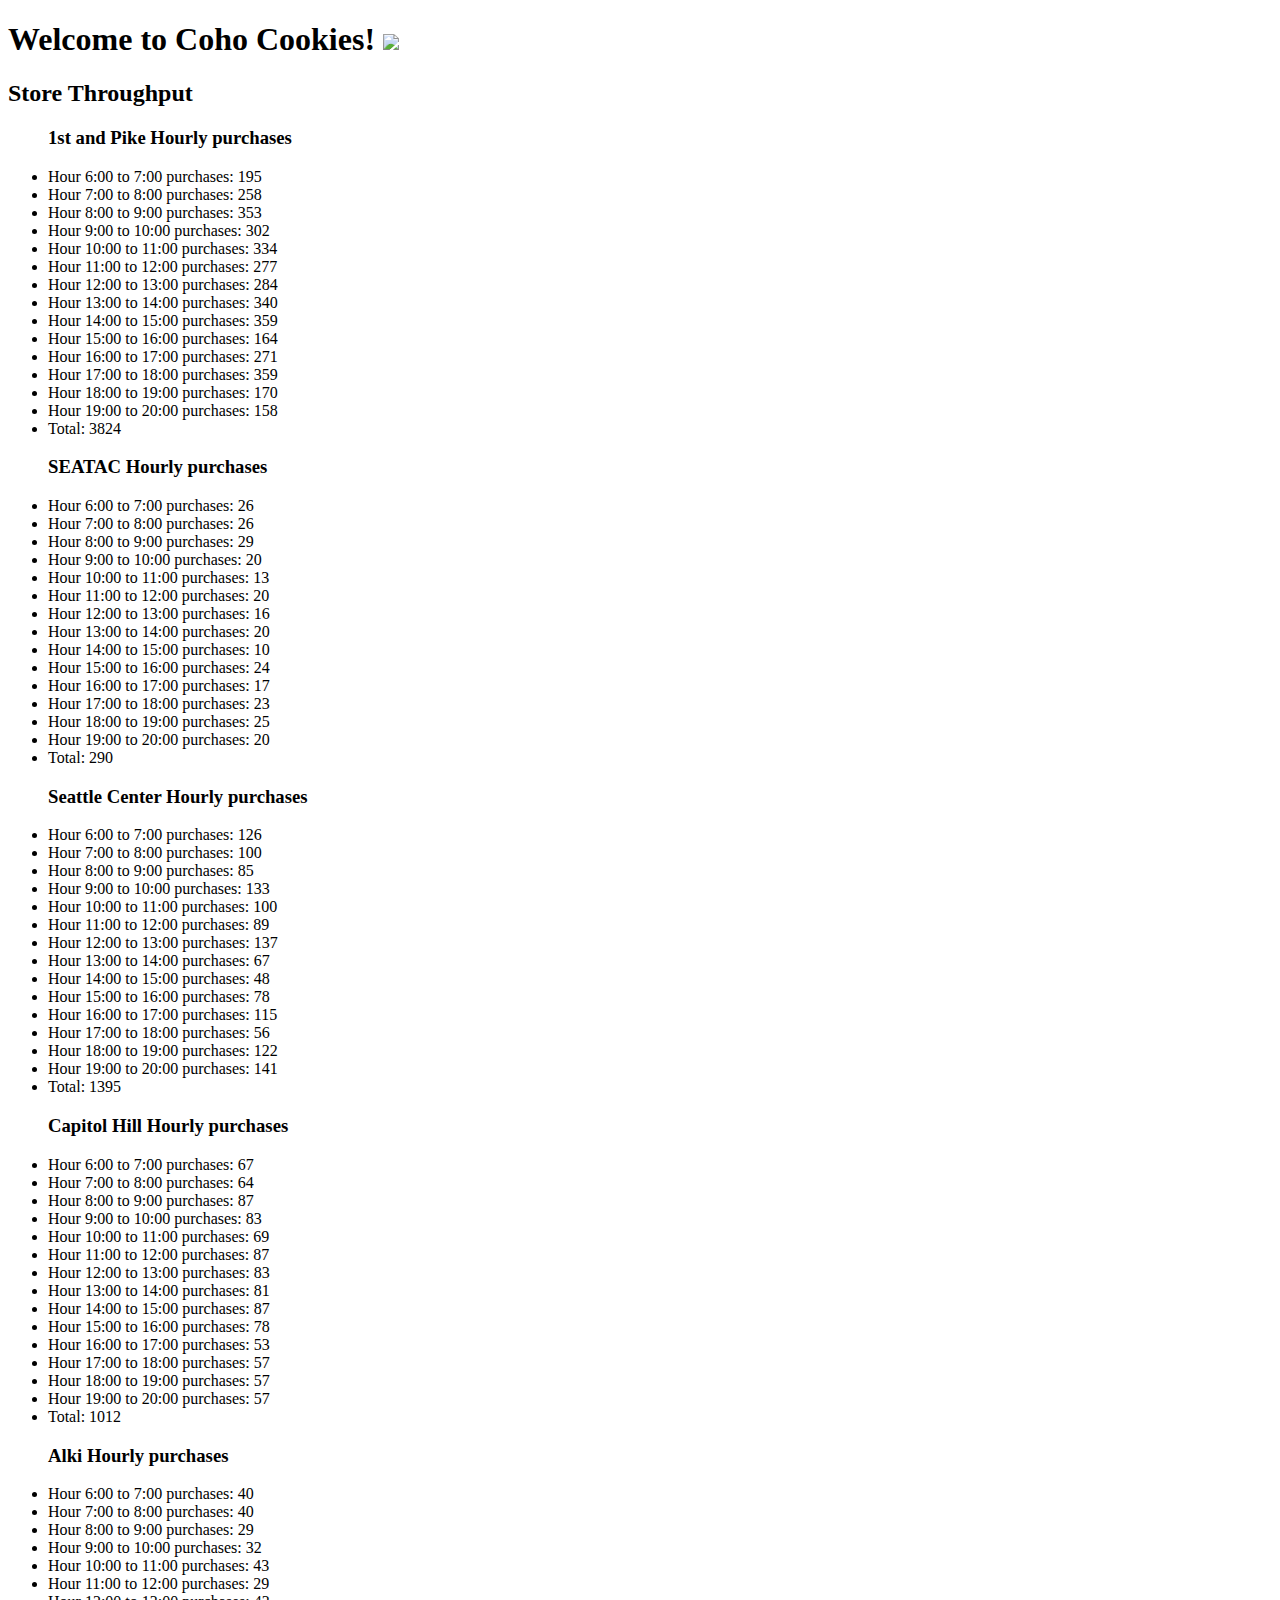
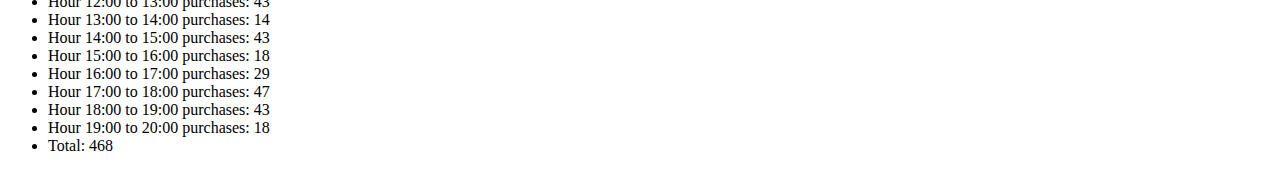
==== index.html @ b2ef1c1f "lab 6" ====
<!DOCTYPE html>
<html lang="en">
<head>
    <meta charset="UTF-8">
    <meta name="viewport" content="width=device-width, initial-scale=1.0">
    <meta http-equiv="X-UA-Compatible" content="ie=edge">
    <title>CoHo Cookies</title>
</head>
<body>
    <h1>
        Welcome to Coho Cookies!
        <img src="https://github.com/codefellows/seattle-201d46/blob/master/class-06/lab/assets/salmon.png?raw=true"></src>
      
    </h1>
    <h2 id="top-of-the-list">Store Throughput</h2>

    <ul id="store-name"></ul>
  
      <ul id="first-store"></ul>
      
      <ul id="second-store"></ul>
  
      <ul id="third-store"></ul>

      <ul id="fourth-store"></ul>

      <ul id="fifth-store"></ul>

      <script src="app.js"></script>
    <script src="stores.js"></script>
</body>
</html>
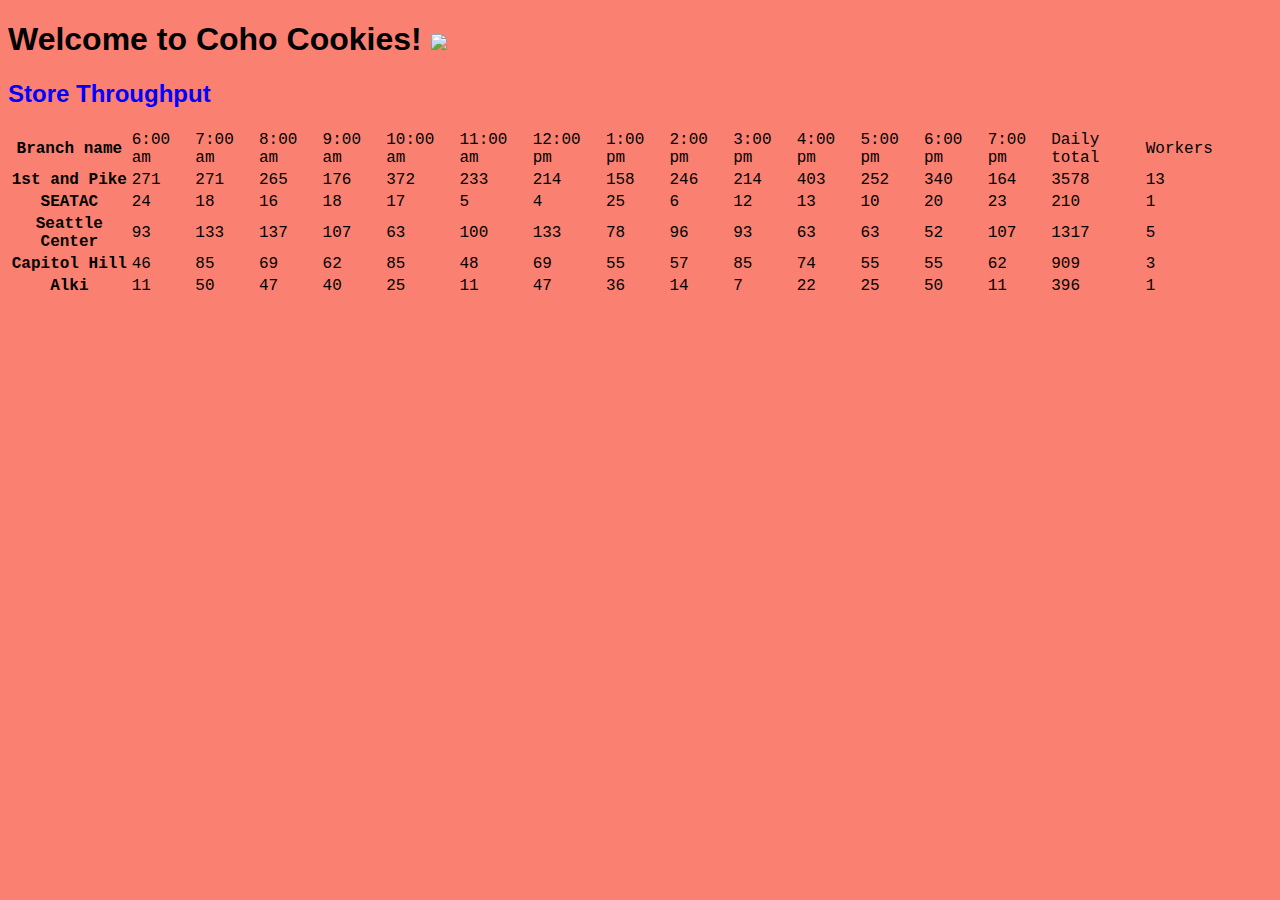
==== commit a837e10f: "lab 7 code" ====
--- a/index.html
+++ b/index.html
@@ -12,21 +12,31 @@
         <img src="https://github.com/codefellows/seattle-201d46/blob/master/class-06/lab/assets/salmon.png?raw=true"></src>
       
     </h1>
-    <h2 id="top-of-the-list">Store Throughput</h2>
+    <h2 id="at-the-top">Store Throughput</h2>
 
-    <ul id="store-name"></ul>
-  
-      <ul id="first-store"></ul>
-      
-      <ul id="second-store"></ul>
-  
-      <ul id="third-store"></ul>
+    <ul id="by-store"></ul>
+    
+    <table id="nums-table"></table>
 
-      <ul id="fourth-store"></ul>
-
-      <ul id="fifth-store"></ul>
-
-      <script src="app.js"></script>
+    <script src="app.js"></script>
     <script src="stores.js"></script>
+    <style type = "text/css">
+        h1 {
+            font-family: 'Trebuchet MS', 'Lucida Sans Unicode', 'Lucida Grande', 'Lucida Sans', Arial, sans-serif
+        }
+        h2 {
+            font-family: 'Segoe UI', Tahoma, Geneva, Verdana, sans-serif;
+            color:blue
+        }
+        h3 {
+            font-family: Georgia, 'Times New Roman', Times, serif;
+            color:midnightblue
+        }
+        body {
+            font-family: 'Courier New', Courier, monospace;
+            color: black;
+            background-color: salmon
+        }
+    </style>
 </body>
 </html>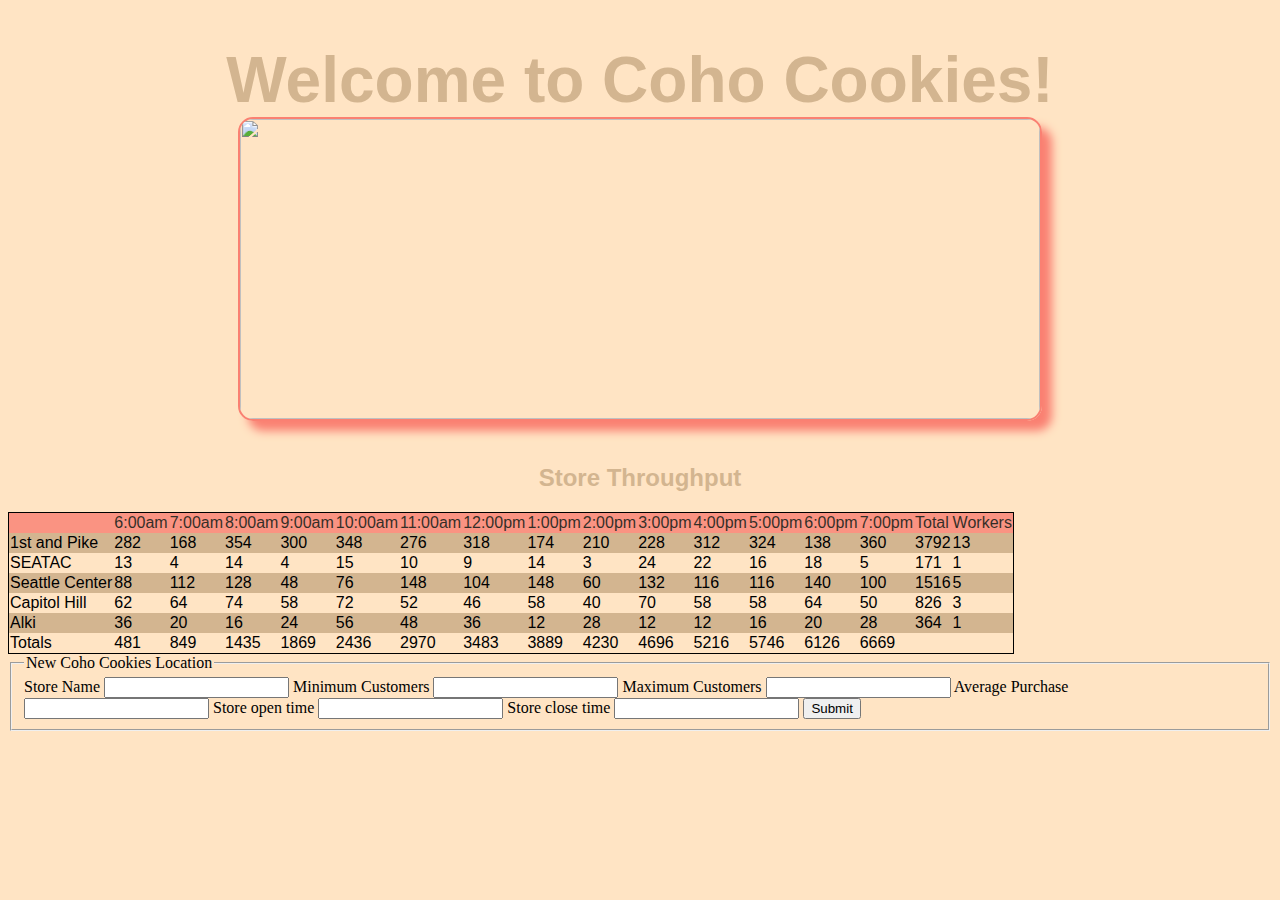
==== commit 8b14c66b: "form input code" ====
--- a/index.html
+++ b/index.html
@@ -1,42 +1,48 @@
 <!DOCTYPE html>
 <html lang="en">
-<head>
-    <meta charset="UTF-8">
-    <meta name="viewport" content="width=device-width, initial-scale=1.0">
-    <meta http-equiv="X-UA-Compatible" content="ie=edge">
-    <title>CoHo Cookies</title>
-</head>
-<body>
-    <h1>
-        Welcome to Coho Cookies!
-        <img src="https://github.com/codefellows/seattle-201d46/blob/master/class-06/lab/assets/salmon.png?raw=true"></src>
-      
-    </h1>
-    <h2 id="at-the-top">Store Throughput</h2>
+    <head>
+        <meta charset="UTF-8">
+        <meta name="viewport" content="width=device-width, initial-scale=1.0">
+        <meta http-equiv="X-UA-Compatible" content="ie=edge">
+        <link href="style.css" type="text/css" rel="stylesheet" />
+        <title>CoHo Cookies</title>
+    </head>
+    <body>
+        <h1>Welcome to Coho Cookies!
+            <img src="https://github.com/codefellows/seattle-201d46/blob/master/class-06/lab/assets/salmon.png?raw=true"></src>
+        </h1>
+        <h2 id="at-the-top">Store Throughput</h2>
+        <table id="nums-table"></table>
+        <script src="app.js"></script>
+        <script src="stores.js"></script>
+    </body>
 
-    <ul id="by-store"></ul>
+    <body>
+        <form id="new-store">
+            <fieldset>
+            <legend>New Coho Cookies Location</legend>
+
+            <label for="name"> Store Name
+            <input name="Name" type="text">
+            </label>  
+
+            <label for="min_custs"> Minimum Customers</label>
+            <input type="text" name="min_custs">
     
-    <table id="nums-table"></table>
+            <label for="max_musts"> Maximum Customers</label>
+            <input type="text" name="max_custs">
+    
+            <label for="avg_purchase"> Average Purchase</label>
+            <input type="text" name="avg_purchase">
 
-    <script src="app.js"></script>
-    <script src="stores.js"></script>
-    <style type = "text/css">
-        h1 {
-            font-family: 'Trebuchet MS', 'Lucida Sans Unicode', 'Lucida Grande', 'Lucida Sans', Arial, sans-serif
-        }
-        h2 {
-            font-family: 'Segoe UI', Tahoma, Geneva, Verdana, sans-serif;
-            color:blue
-        }
-        h3 {
-            font-family: Georgia, 'Times New Roman', Times, serif;
-            color:midnightblue
-        }
-        body {
-            font-family: 'Courier New', Courier, monospace;
-            color: black;
-            background-color: salmon
-        }
-    </style>
-</body>
+            <label for="store_open"> Store open time</label>
+            <input type="text" name="store_open">
+
+            <label for="store_close"> Store close time</label>
+            <input type="text" name="store_close">
+
+            <button type="submit">Submit</button>
+            </fieldset>
+        </form>
+    </body>
 </html>--- a/style.css
+++ b/style.css
@@ -0,0 +1,82 @@
+img {
+    display: block;
+    height: 300px;
+    width: 800px;
+    border: 2px salmon solid;
+    box-shadow: 10px 10px 10px salmon;
+    border-radius: 15px;
+    margin: auto;
+}
+
+body {
+    background-color: bisque;
+}
+
+p {
+    font-family: Georgia, 'Times New Roman', Times, serif;
+    color: brown;
+    text-align: center;
+}
+
+h1 {
+    font-family: 'Questrial', sans-serif;
+    font-display: auto;
+    font-size: 400%;
+    font-weight: 400px;
+    color: rgb(211, 181, 144);
+    text-align: center;
+}
+
+h2, h3 {
+    font-family: 'Questrial', sans-serif;
+    font-display: auto;
+    color: rgb(211, 181, 144);
+    text-align: center;
+}
+
+a {
+    color: rgb(211, 181, 144);
+}
+
+table {
+    border: 1px solid black;
+    border-collapse: collapse;
+    font-family: Arial, Helvetica, sans-serif;
+}
+
+tr:nth-child(1) {
+    background-color: salmon;
+    opacity: 0.8;
+}
+
+tr:nth-child(2n) {
+    background-color: rgb(211, 181, 144);
+}
+
+li {
+    color: salmon;
+}
+
+/* ul{
+    display: inline-block;
+    font-family: Arial, Helvetica, sans-serif;
+    font-weight: 200px;
+    color:brown;
+    text-align: left;
+    border: 2px salmon solid;
+    border-radius: 15px;
+    border-width: 4px;
+    border-spacing: 0px;
+    border-bottom-style: ridge;
+    margin-right: 26px;
+    margin-left: 10px;
+} */
+
+/* ul[id = "capHill"] {
+    margin-left: 140px;
+    margin-right: 70px;
+}
+
+ul[id = "alki"] {
+    margin-left: 70x;
+} */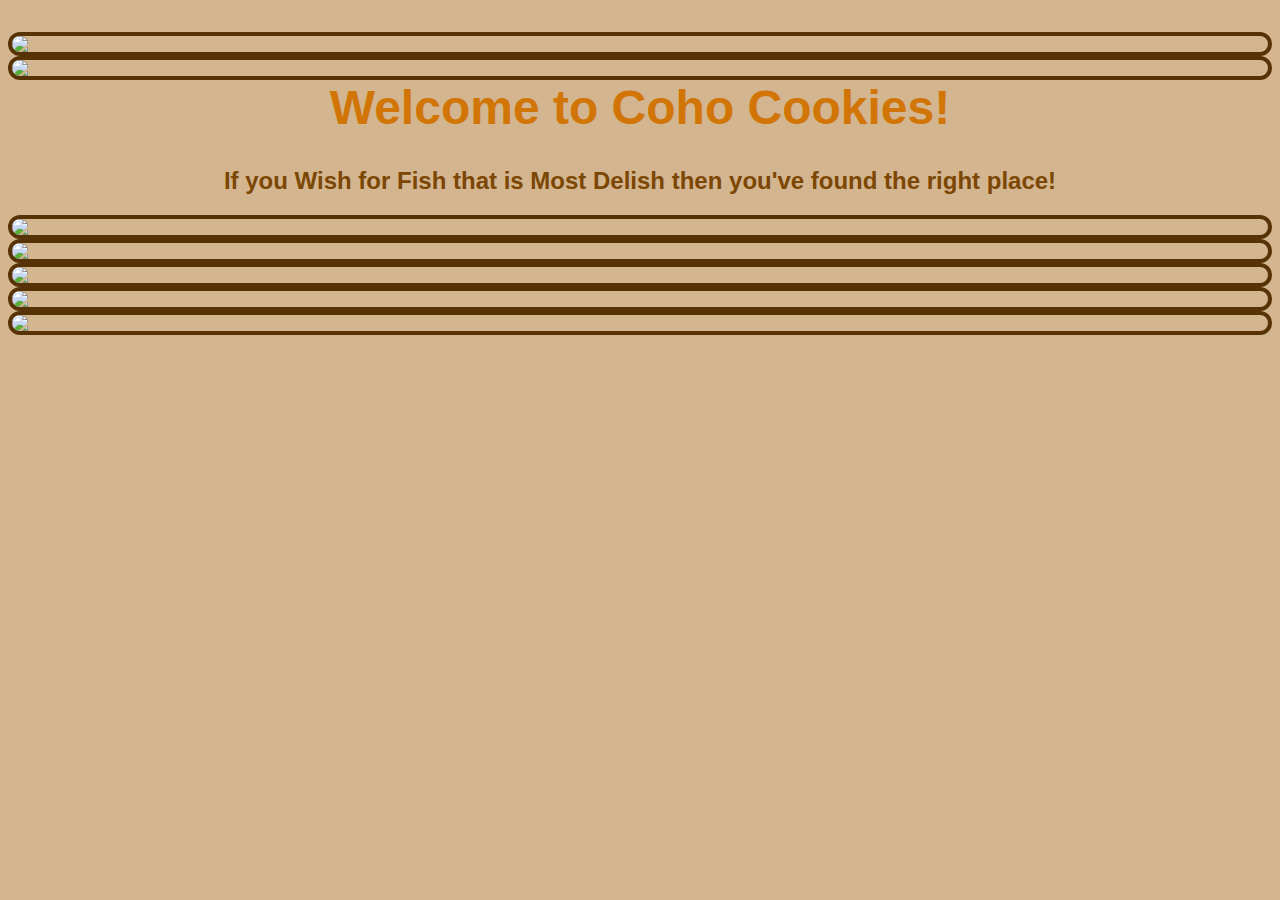
==== commit 0801cfbb: "new html and css" ====
--- a/index.html
+++ b/index.html
@@ -8,41 +8,18 @@
         <title>CoHo Cookies</title>
     </head>
     <body>
-        <h1>Welcome to Coho Cookies!
-            <img src="https://github.com/codefellows/seattle-201d46/blob/master/class-06/lab/assets/salmon.png?raw=true"></src>
+        <h1>
+            <img src="https://github.com/codefellows/seattle-201d46/blob/master/class-09/lab/assets/frosted-cookie.jpg?raw=true"></src>
+            <img src="https://github.com/codefellows/seattle-201d46/blob/master/class-09/lab/assets/cutter.jpeg?raw=true"></src>
+            Welcome to Coho Cookies!
         </h1>
-        <h2 id="at-the-top">Store Throughput</h2>
-        <table id="nums-table"></table>
-        <script src="app.js"></script>
-        <script src="stores.js"></script>
-    </body>
+        <h2>If you Wish for Fish that is Most Delish then you've found the right place!</h2>
 
-    <body>
-        <form id="new-store">
-            <fieldset>
-            <legend>New Coho Cookies Location</legend>
+        <img src="https://github.com/codefellows/seattle-201d46/blob/master/class-06/lab/assets/salmon.png?raw=true"></src>
+        <img src="https://github.com/codefellows/seattle-201d46/blob/master/class-09/lab/assets/family.jpg?raw=true"></src>
+        <img src="https://github.com/codefellows/seattle-201d46/blob/master/class-09/lab/assets/fish.jpg?raw=true"></src>
+        <img src="https://github.com/codefellows/seattle-201d46/blob/master/class-09/lab/assets/chinook.jpg?raw=true"></src>
+        <img src="https://github.com/codefellows/seattle-201d46/blob/master/class-09/lab/assets/shirt.jpg?raw=true"></src>
 
-            <label for="name"> Store Name
-            <input name="Name" type="text">
-            </label>  
-
-            <label for="min_custs"> Minimum Customers</label>
-            <input type="text" name="min_custs">
-    
-            <label for="max_musts"> Maximum Customers</label>
-            <input type="text" name="max_custs">
-    
-            <label for="avg_purchase"> Average Purchase</label>
-            <input type="text" name="avg_purchase">
-
-            <label for="store_open"> Store open time</label>
-            <input type="text" name="store_open">
-
-            <label for="store_close"> Store close time</label>
-            <input type="text" name="store_close">
-
-            <button type="submit">Submit</button>
-            </fieldset>
-        </form>
     </body>
 </html>--- a/style.css
+++ b/style.css
@@ -1,36 +1,36 @@
 img {
     display: block;
-    height: 300px;
-    width: 800px;
-    border: 2px salmon solid;
-    box-shadow: 10px 10px 10px salmon;
-    border-radius: 15px;
+    border: 4px rgb(87, 50, 5) solid;
+    border-radius: 120px;
     margin: auto;
+    align-content: center;
+
+    z-index: 10;
 }
 
 body {
-    background-color: bisque;
+    background-color: rgb(211, 181, 144);
 }
 
 p {
-    font-family: Georgia, 'Times New Roman', Times, serif;
-    color: brown;
+    font-family: 'Arial Narrow Bold', sans-serif;
+    color: black;
     text-align: center;
 }
 
 h1 {
-    font-family: 'Questrial', sans-serif;
+    font-family: Impact, Haettenschweiler, 'Arial Narrow Bold', sans-serif;
     font-display: auto;
-    font-size: 400%;
-    font-weight: 400px;
-    color: rgb(211, 181, 144);
+    font-size: 300%;
+    font-weight: 200px;
+    color: rgb(209, 118, 6);
     text-align: center;
 }
 
 h2, h3 {
-    font-family: 'Questrial', sans-serif;
+    font-family: Arial, Helvetica, sans-serif;
     font-display: auto;
-    color: rgb(211, 181, 144);
+    color: rgb(124, 70, 3);
     text-align: center;
 }
 
@@ -49,8 +49,8 @@
     opacity: 0.8;
 }
 
-tr:nth-child(2n) {
-    background-color: rgb(211, 181, 144);
+tr:nth-child(3n) {
+    background-color: rgb(250, 150, 200);
 }
 
 li {
@@ -70,13 +70,4 @@
     border-bottom-style: ridge;
     margin-right: 26px;
     margin-left: 10px;
-} */
-
-/* ul[id = "capHill"] {
-    margin-left: 140px;
-    margin-right: 70px;
-}
-
-ul[id = "alki"] {
-    margin-left: 70x;
 } */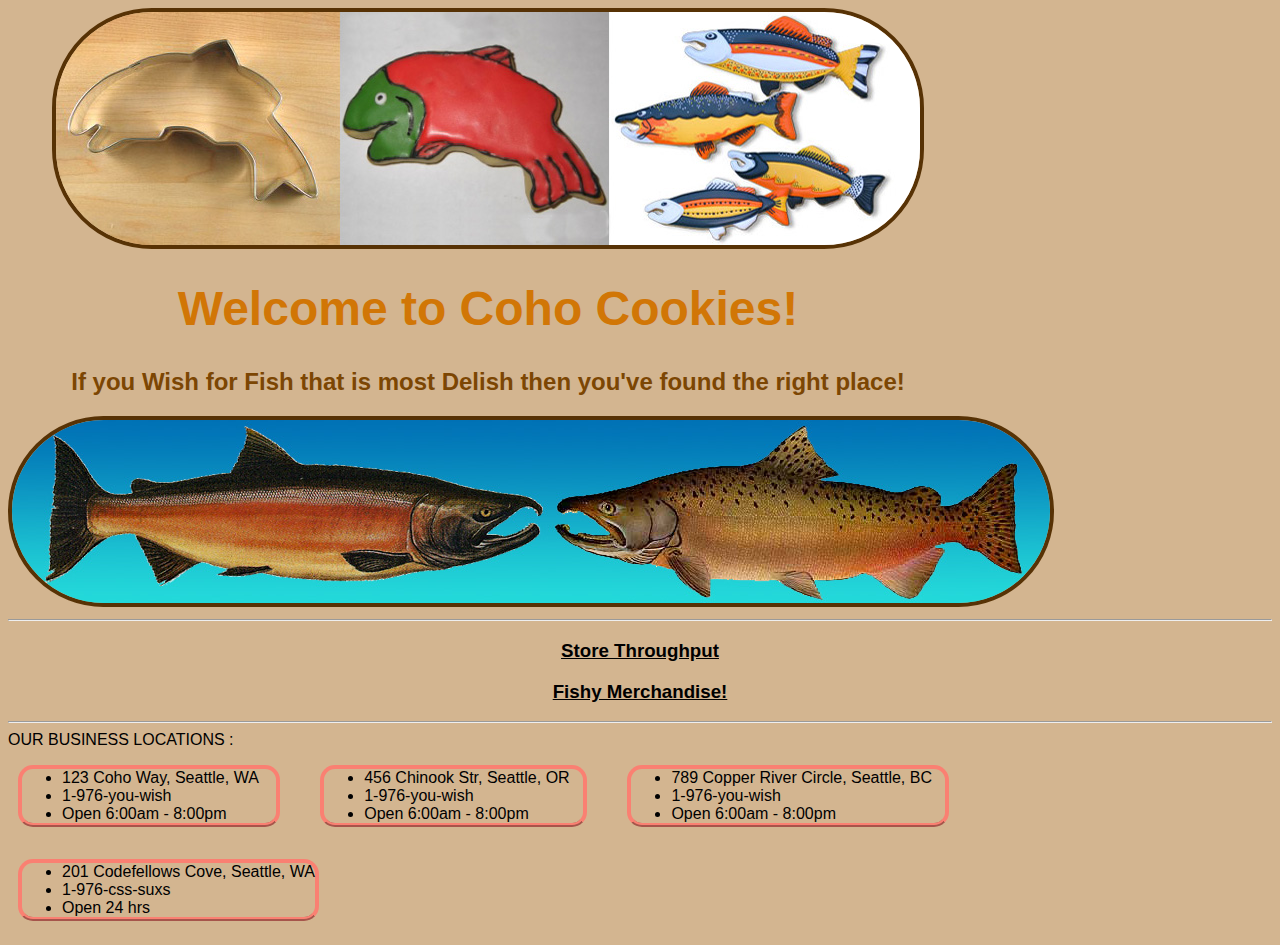
==== commit f8436215: "lab 10 done" ====
--- a/index.html
+++ b/index.html
@@ -5,21 +5,46 @@
         <meta name="viewport" content="width=device-width, initial-scale=1.0">
         <meta http-equiv="X-UA-Compatible" content="ie=edge">
         <link href="style.css" type="text/css" rel="stylesheet" />
-        <title>CoHo Cookies</title>
+        <title>CoHo Cookies index</title>
     </head>
     <body>
-        <h1>
-            <img src="https://github.com/codefellows/seattle-201d46/blob/master/class-09/lab/assets/frosted-cookie.jpg?raw=true"></src>
-            <img src="https://github.com/codefellows/seattle-201d46/blob/master/class-09/lab/assets/cutter.jpeg?raw=true"></src>
-            Welcome to Coho Cookies!
-        </h1>
-        <h2>If you Wish for Fish that is Most Delish then you've found the right place!</h2>
-
-        <img src="https://github.com/codefellows/seattle-201d46/blob/master/class-06/lab/assets/salmon.png?raw=true"></src>
-        <img src="https://github.com/codefellows/seattle-201d46/blob/master/class-09/lab/assets/family.jpg?raw=true"></src>
-        <img src="https://github.com/codefellows/seattle-201d46/blob/master/class-09/lab/assets/fish.jpg?raw=true"></src>
-        <img src="https://github.com/codefellows/seattle-201d46/blob/master/class-09/lab/assets/chinook.jpg?raw=true"></src>
-        <img src="https://github.com/codefellows/seattle-201d46/blob/master/class-09/lab/assets/shirt.jpg?raw=true"></src>
-
+        <header>
+            <img src="imgs/cookies.jpg"></src>
+            <h1>Welcome to Coho Cookies!</h1>
+            <h2>If you Wish for Fish that is most Delish then you've found the right place!</h2>
+            <div>
+                <img src="imgs/2salmon.jpg"></src>
+            </div>
+        </header>
+        <hr></hr>
+        <h3>
+            <a href="stores.html">Store Throughput</a>
+            <p> </p>
+            <a href="merch.html">Fishy Merchandise!</a>
+        </h3>
+        <hr></hr>
+        OUR BUSINESS LOCATIONS :
+        <div>
+            <ul>
+                <li>123 Coho Way, Seattle, WA &nbsp;&nbsp;&nbsp;</li>
+                <li>1-976-you-wish</li>
+                <li>Open 6:00am - 8:00pm</li>
+            </ul>
+            <ul>
+                <li>456 Chinook Str, Seattle, OR&nbsp;&nbsp;&nbsp;</li>
+                <li>1-976-you-wish</li>
+                <li>Open 6:00am - 8:00pm</li>
+            </ul>
+            <ul>
+                <li>789 Copper River Circle, Seattle, BC&nbsp;&nbsp;&nbsp;</li>
+                <li>1-976-you-wish</li>
+                <li>Open 6:00am - 8:00pm</li>
+            </ul>
+            <ul>
+                <li>201 Codefellows Cove, Seattle, WA</li>
+                <li>1-976-css-suxs</li>
+                <li>Open 24 hrs</li>
+            </ul>
+        </div>
     </body>
-</html>+</html>
--- a/style.css
+++ b/style.css
@@ -1,15 +1,43 @@
+*{
+    box-sizing: border-box;
+}
+
+header {
+    width: 960px;
+    align-content: center;
+}
+
+header>ul {
+    display: inline-block;
+    float: right;
+    margin-top: 15px;
+    align-content: center;
+}
+
 img {
     display: block;
     border: 4px rgb(87, 50, 5) solid;
-    border-radius: 120px;
+    border-radius: 100px;
     margin: auto;
     align-content: center;
-
     z-index: 10;
 }
 
 body {
+    font-family: 'Arial Narrow Bold', sans-serif;    
     background-color: rgb(211, 181, 144);
+    background-image: url=('https://media-cdn.tripadvisor.com/media/photo-s/03/9e/91/fb/the-cookie-factory.jpg');
+    color: black;
+}
+
+body h3 a {
+    font-family: Arial, Helvetica, sans-serif;
+    color: black;
+    text-align: center;
+}
+
+body>header>div {
+    display: inline-block;
 }
 
 p {
@@ -19,19 +47,31 @@
 }
 
 h1 {
+    display: block;
     font-family: Impact, Haettenschweiler, 'Arial Narrow Bold', sans-serif;
     font-display: auto;
     font-size: 300%;
     font-weight: 200px;
     color: rgb(209, 118, 6);
     text-align: center;
+    background-image: 'https://media-cdn.tripadvisor.com/media/photo-s/03/9e/91/fb/the-cookie-factory.jpg'
 }
 
-h2, h3 {
+h2{
     font-family: Arial, Helvetica, sans-serif;
     font-display: auto;
     color: rgb(124, 70, 3);
     text-align: center;
+}
+
+h3 {
+    font-family: Arial, Helvetica, sans-serif;
+    color: black;
+    text-align: center;
+}
+
+h4 {
+    color: black;
 }
 
 a {
@@ -54,10 +94,10 @@
 }
 
 li {
-    color: salmon;
+    color: black;
 }
 
-/* ul{
+ul{
     display: inline-block;
     font-family: Arial, Helvetica, sans-serif;
     font-weight: 200px;
@@ -70,4 +110,10 @@
     border-bottom-style: ridge;
     margin-right: 26px;
     margin-left: 10px;
-} */+}
+form legend {
+    font-family: Arial, Helvetica, sans-serif;
+}
+form p {
+    text-align: left;
+}